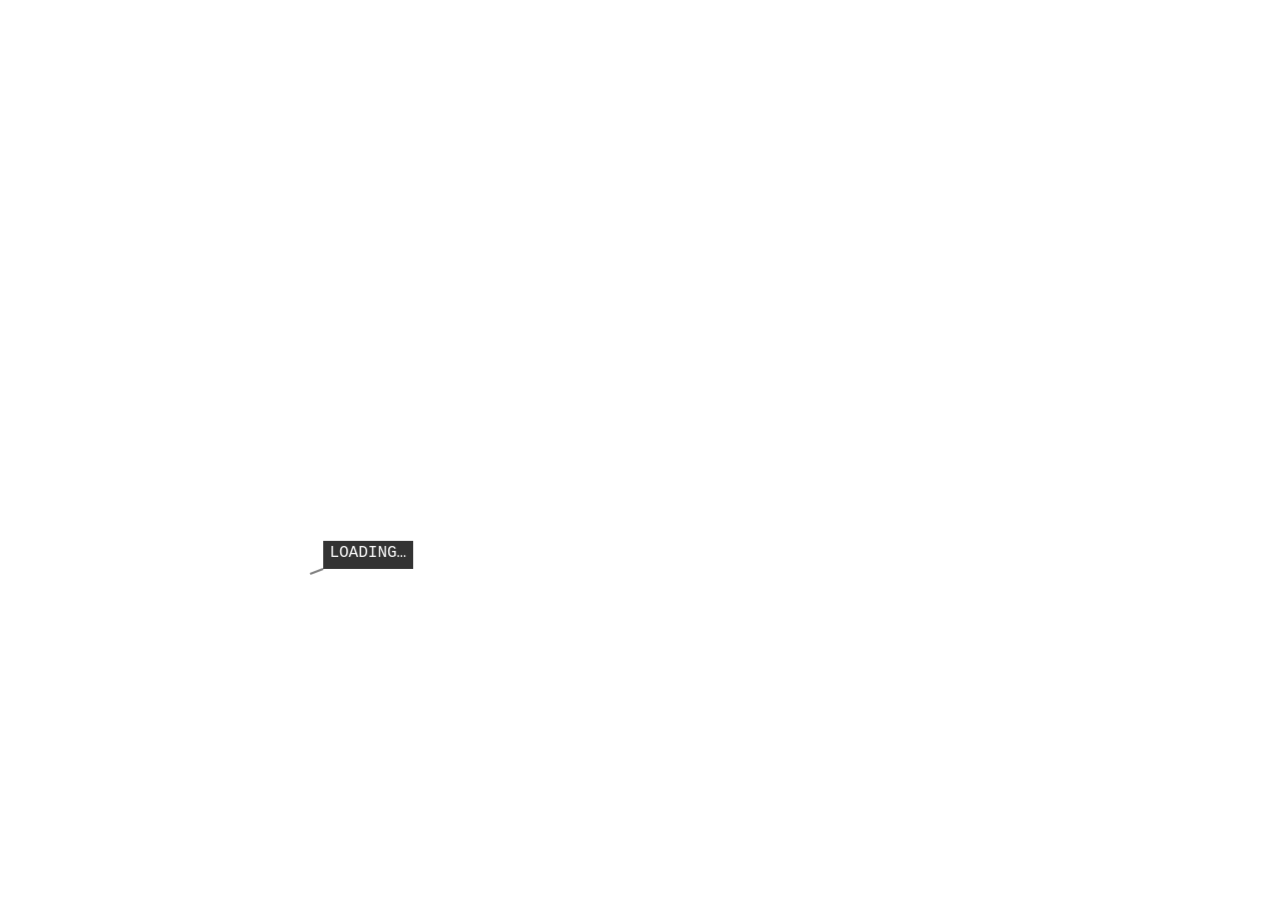
==== index.html @ dfa58eeb "Cache the complete short video and suppress transient seek loading" ====
<!doctype html>
<html lang="zh-CN">
    <head>
        <meta charset="utf-8"><meta name="viewport" content="width=device-width, initial-scale=1">
        <title>Exhausting a Crowd — 学习复刻</title>
        <script>if(window===window.top&&!new URLSearchParams(location.search).has('surface')&&!new URLSearchParams(location.search).has('classic'))location.replace('assets/zoom-space.html?v=20261029-retained-52');</script>
        <link rel="stylesheet" href="assets/surface-view.css?v=20261029-retained-52">
        <link rel="stylesheet" href="style.css?v=20261029-retained-52">
     <link rel="stylesheet" href="visible-code.css?v=20261029-retained-52">
</head>

    <body>
        <main id="stage" aria-label="观察画面，点击开始标注" tabindex="0">
            <video id="video" autoplay muted playsinline loop preload="auto" disablepictureinpicture></video>
            <canvas id="ascii-video" aria-hidden="true"></canvas>
            <div id="box-model-overlay" aria-hidden="true">
                <div class="model-container"><span>video-container</span></div>
                <div class="model-video"><span>video-element</span></div>
                <div class="model-annotation"><span>annotation-element</span></div>
            </div>
            <svg id="lines" aria-hidden="true"></svg>
            <div id="notes"></div>
        </main>

        <!-- Figma：城市导航与右上角 V&A 标志。其他城市链接打开原作。 -->
        <nav id="location-header" aria-label="Locations">
            <strong aria-current="page">LONDON</strong><span> | </span><a href="https://www.exhaustingacrowd.com/netherlands" target="_blank" rel="noreferrer">NETHERLANDS</a><span> | </span><a href="https://www.exhaustingacrowd.com/birmingham" target="_blank" rel="noreferrer">BIRMINGHAM</a><span> | </span><a href="https://www.exhaustingacrowd.com/gwangju" target="_blank" rel="noreferrer">GWANGJU</a><span> | </span><a href="https://www.exhaustingacrowd.com/beijing" target="_blank" rel="noreferrer">BEIJING</a><span> | </span><a href="https://www.exhaustingacrowd.com/saintbrieuc" target="_blank" rel="noreferrer">SAINTBRIEUC</a><span> | </span><a href="https://www.exhaustingacrowd.com/berlin" target="_blank" rel="noreferrer">BERLIN</a>
        </nav>

        <button id="about" aria-label="About Exhausting a Crowd" title="ABOUT">
            <img src="assets/va-logo.png" alt="V&amp;A" width="55" height="32">
        </button>

        <div id="sync-status" role="status" hidden></div>

        <div id="hint" role="status">单击后输入文字；按住并拖动记录轨迹，松开后输入。</div>

        <button id="rewind" aria-label="Rewind 10 seconds" title="REWIND 10SEC">
            <img src="assets/rewind.png" alt="" width="128" height="128">
            <span class="tooltip">REWIND 10SEC</span>
        </button>
        <time id="clock">15:00</time>

        <!-- 输入状态：左下取消按钮替代回退，右侧为半屏输入面板。 -->
        <button id="cancel" type="button" aria-label="Cancel note" title="CANCEL" hidden>
            <img src="assets/cancel.png" alt="" width="128" height="128">
            <span class="tooltip">CANCEL</span>
        </button>

        <form id="editor" aria-label="Add a note" hidden>
            <label for="text">WHAT'S HAPPENING?</label>
            <textarea id="text" maxlength="240" required placeholder="WHAT'S HAPPENING?" spellcheck="false"></textarea>
            <pre id="editor-code" tabindex="0" aria-label="当前输入内容对应的代码"><code></code></pre>
            <button id="submit-note" type="submit">TAKE NOTE</button>
        </form>

        <dialog id="information">
            <h2>Exhausting a Crowd</h2>
            <p>学习复刻 / 第二版</p>
            <div class="project-actions">
                <button id="history" type="button">HISTORY</button>
                <button id="export" type="button">EXPORT NOTES</button>
            </div>
            <p>网站自动判断操作：单击后输入，文字固定展示；按住并拖动后松开，输入的文字沿轨迹移动。</p>
            <p>视频持续播放，点击后放大至对应区域，输入期间也不会暂停。按 Esc 返回完整画面。</p>
            <p>按住画面任意位置 → 拖动鼠标记录轨迹 → 松开鼠标 → 输入内容。发送后回到绘制起点前 2 秒播放，文字在对应视频时间沿轨迹移动。单击即可记录静止位置。键盘用户可在画面聚焦时按 Enter 在中心标注。</p>
            <p>标注在对应视频时间出现，沿记录路径移动，并保存到服务器数据库，浏览器保留备份。网站固定播放一段视频，不提供上传或素材切换。</p>
            <p>本版通过服务器共享标注，每 2 秒同步新内容。视频来自已下载的伦敦原作片段。</p>
            <a href="https://www.exhaustingacrowd.com/london" target="_blank" rel="noreferrer">访问原作 ↗</a>
            <button class="close">CLOSE</button>
        </dialog>

        <dialog id="archive">
            <h2>观察记录</h2>
            <ol id="list"></ol>
            <button class="close">CLOSE</button>
        </dialog>

        <script src="media-config.js?v=20261029-retained-52"></script>
        <script src="assets/static-data.js"></script>
        <script src="assets/media-loader.js"></script>
        <script src="app.js?v=complete-video-124"></script>
        <div id="code-float" hidden aria-label="当前轨迹动作对应的代码示意">
            <div id="code-metrics"></div>
            <pre id="code-log"><code></code></pre>
        </div>
        <pre id="video-code" aria-label="视频当前播放状态的代码说明"><code></code></pre>
        <pre id="clock-code" aria-label="右下角时间显示的代码说明"><code></code></pre>
        <pre id="submit-result-code" hidden role="status" aria-label="标注提交成功"><code></code></pre>
        <pre id="action-code" hidden aria-label="点击放大对应的代码"><code></code></pre>
        <pre id="rewind-code" hidden aria-label="回退十秒的代码与跳转状态"><code></code></pre>
        <button id="ascii-toggle" type="button" aria-pressed="true" title="切换字符画与原视频">查看原视频</button>
        <a id="trajectories-open" href="assets/trajectories.html?v=20261029-retained-52" target="_blank" rel="noopener">VIEW ALL TRAILS</a>
        <button id="observation-tour-start" type="button">TRY ATTENTION</button>
        <section id="observation-tour" hidden aria-label="Text driven video effects">
            <header class="effects-heading"><strong>WORDS → VISIBILITY</strong><button id="tour-exit" type="button">EXIT ×</button></header>
            <div id="effects-status" role="status"></div>
            <p id="effects-count">More overlapping observations make a place clearer.</p>
            <div class="effects-controls"><button id="tour-pause" type="button">PAUSE</button><button id="effects-compare" type="button">SHOW ORIGINAL</button></div>

            <small>Descriptions reveal their recorded locations. Unobserved areas fade.</small>
        </section>
        <script src="visible-code.js?v=20261029-retained-52"></script>
        <script src="assets/surface-view.js?v=20261029-retained-52"></script>
        <script src="assets/iterations-data.js?v=20261029-retained-52"></script>
        <script src="assets/iteration-nav.js?v=20261029-retained-52"></script>
        <script src="assets/iteration-view.js?v=20261029-retained-52"></script>

    </body>

</html>
---- assets/surface-view.css ----
body.surface-view #video-code,body.surface-view #clock-code,body.surface-view #code-float,body.surface-view #editor-code,body.surface-view #submit-result-code,body.surface-view #action-code,body.surface-view #rewind-code,body.surface-view #ascii-toggle,body.surface-view #trajectories-open,body.surface-view #observation-tour-start,body.surface-view .code-departure{display:none!important}
body.surface-view #notes .note-code{font:14px/1.3 Arial,sans-serif;color:white;background:#000d;padding:6px 8px;max-width:260px;box-shadow:none;pointer-events:none}
body.surface-view #editor #text{flex:1}

body.surface-view #location-header{visibility:hidden}
---- style.css ----
@font-face{
    font-family:'Dosis';
    font-style:normal;
    font-weight:200;
    font-display:swap;
    src:url('assets/dosis-200.ttf') format('truetype')
}

@font-face{
    font-family:'Dosis';
    font-style:normal;
    font-weight:400;
    font-display:swap;
    src:url('assets/dosis-400.ttf') format('truetype')
}

@font-face{
    font-family:'Dosis';
    font-style:normal;
    font-weight:700;
    font-display:swap;
    src:url('assets/dosis-700.ttf') format('truetype')
}

*{
    box-sizing:border-box
}
body{
    margin:0;
    background:#000;
    color:#fff;
    font:16px 'Dosis',sans-serif
}

button,a,input,textarea{
    font:inherit
}

button{
    cursor:pointer;color:inherit;border:0;background:transparent
}
button:focus-visible,
    a:focus-visible,
    #stage:focus-visible
    {outline:2px solid #fff;
    outline-offset:4px
}

#stage{
    position:absolute;
    inset:0;
    overflow:hidden;
    cursor:crosshair
}
#video{
    position:absolute;
    inset:0;
    width:100%;
    height:100%;
    object-fit:cover
}

#lines,#notes{
    position:absolute;
    inset:0;
    width:100%;
    height:100%;
    pointer-events:none
}

/* 主画面：对应 Figma 画框 645 × 400，尺寸随短边缩放。 */
#location-header{
    position:fixed;
    top:3vmin;
    left:3vmin;
    display:flex;
    align-items:center;
    padding:0.5vmin;
    height:20px;
    background:rgba(0,0,0,0.8);
    font-size:12.8px;
    line-height:16px;
    white-space:pre;
    max-width:calc(100vw - 18vmin);
    overflow-x:auto;
    scrollbar-width:none
}

#location-header a{
    color:white;
    text-decoration:none
}

#location-header strong{
    font-weight:700
}

#about{
    position:fixed;
    top:3vmin;
    right:3vmin;
    padding:1vmin;
    height:7vmin;
    width:8.875vmin;
    background:rgba(0,0,0,0.8)
}

#about img{
    display:block;
    width:6.875vmin;
    height:4vmin;
    object-fit:contain
}

#rewind{
    position:fixed;
    left:4.5vmin;
    bottom:4.5vmin;
    width:10vmin;
    height:10vmin;
    padding:0;
    opacity:0.6
}

#rewind img{
    display:block;
    width:10vmin;
    height:10vmin
}

#rewind:hover,#rewind:focus-visible{
    opacity:0.8
}

.tooltip{
    display:none;
    position:absolute;
    top:4vmin;
    left:11vmin;
    width:120px;
    text-align:left;
    font-size:16px
}

#rewind:hover .tooltip,#rewind:focus-visible .tooltip{
    display:block
}

#clock{
    position:fixed;
    right:3vmin;
    bottom:3vmin;
    padding:0.5vmin 1vmin;
    background:rgba(0,0,0,0.8);
    font-size:4.5vmin;
    font-weight:200;
    line-height:5.5vmin;
    white-space:nowrap
}

/* 默认隐藏操作提示，辅助阅读器仍可读到错误和状态。 */
#hint{
    position:fixed;
    width:1px;
    height:1px;
    overflow:hidden;
    clip-path:inset(50%);
    pointer-events:none
}

.project-actions{
    display:flex;
    gap:12px
}

/* 截屏3：黑色文字框与上缘指示线。 */
.note{
    position:absolute;
    left:0;
    top:0;
    width:max-content;
    max-width:165px;
    padding:0.2em 0.4em 0.4em;
    background:rgba(0,0,0,0.8);
    color:white;
    font-size:16px;
    font-weight:400;
    line-height:1.25;
    overflow-wrap:anywhere
}

.note-leader{
    stroke:rgba(0,0,0,0.65);
    stroke-width:2;
    stroke-linecap:butt;
    pointer-events:none
}

/* Figma 输入状态：右半屏黑色半透明面板。 */
#editor{
    position:fixed;
    top:0;
    right:0;
    bottom:0;
    width:50%;
    display:flex;
    flex-direction:column;
    padding:4vmin;
    margin:0;
    background:rgba(0,0,0,0.8);
    color:white;
    z-index:20
}

/* 保留输入框标签给辅助阅读器，画面只显示 placeholder。 */
#editor label{
    position:absolute;
    width:1px;
    height:1px;
    overflow:hidden;
    clip-path:inset(50%)
}

#text{
    display:block;
    flex:1;
    min-height:0;
    width:100%;
    padding:0;
    margin:0;
    border:0;
    outline:none;
    resize:none;
    border-radius:0;
    background:transparent;
    color:white;
    caret-color:white;
    font-family:'Dosis',sans-serif;
    font-size:6vmin;
    font-weight:400;
    line-height:1.2614
}

#text::placeholder{
    color:#9e9e9e;
    opacity:1
}

#submit-note{
    display:block;
    flex-shrink:0;
    width:100%;
    padding:2vmin;
    margin:0;
    background:rgba(0,0,0,0.8);
    color:white;
    font-size:6vmin;
    line-height:1.2614;
    text-align:center
}

/* 输入状态的取消图标与原回退图标同位置、同尺寸。 */
#cancel{
    position:fixed;
    left:4.5vmin;
    bottom:4.5vmin;
    width:10vmin;
    height:10vmin;
    padding:0;
    opacity:0.6;
    z-index:30
}

#cancel img{
    display:block;
    width:10vmin;
    height:10vmin
}

#cancel:hover,#cancel:focus-visible{
    opacity:0.8
}

#cancel:hover .tooltip,#cancel:focus-visible .tooltip{
    display:block
}

.note-input #rewind,.note-input #clock,.note-input #about{
    display:none
}

#location-header{
    z-index:30
}

dialog{
    width:min(470px,90vw);
    border:0;padding:28px;
    line-height:1.7;
    color:#222
}

dialog::backdrop{
    background:#0008
}

dialog button{
    display:block;
    background:#eee;
    color:#222;
    padding:10px 14px;
    margin:12px 0;
    width:100%;
    text-align:left
}
dialog a{
    color:#222
}

.close{
    text-align:center!important
}

#list button{
    margin:0;
    background:none;
    padding:8px;
    border-bottom:1px solid #ddd
}
h2{
    font-weight:400;
    font-size:22px
}

[hidden]
{display:none!important
}

/* 提示层不拦截画面点击，按钮仍可以正常使用。 */
#hint,#clock{
    pointer-events:none
}

/* 支持鼠标和触屏拖动，避免选中文字或触发页面滚动。 */
#stage{
    touch-action:none;
    user-select:none
}

/* 视频不接受独立点击，交互统一由 stage 判断。 */
#video{
    pointer-events:none
}

/* 以原始画面左上角为坐标原点，放大点击区域。 */
#video{
    transform-origin:0 0
}

/* 拖拽痕迹：修改 stroke-opacity 调整透明度，stroke-width 调整粗细。 */
.drag-trail{
    fill:none;
    stroke:white;
    stroke-opacity:0.35;
    stroke-width:8;
    stroke-linecap:round;
    stroke-linejoin:round;
    pointer-events:none
}

/* 与 Figma 的导航条和时间块外框保持相同尺寸。 */
#location-header{
    width:calc(421px + 1vmin)
}

#clock{
    min-width:11.03125vmin;
    text-align:center
}

/* 连接和保存错误始终可见，恢复同步后自动隐藏。 */
#sync-status{
    position:fixed;
    bottom:16vmin;
    left:3vmin;
    right:3vmin;
    width:max-content;
    max-width:90vw;
    padding:10px 14px;
    background:#721f1f;
    color:white;
    z-index:50
}

#submit-note:disabled{
    opacity:0.5;
    cursor:wait
}
---- visible-code.css ----
#code-float[hidden]{display:none}
#code-float{position:fixed;z-index:30;pointer-events:none;width:max-content;max-width:min(460px,calc(100vw - 20px));padding:10px 13px;background:#1e1e1ef5;box-shadow:0 3px 18px #0003;color:#d4d4d4;overflow:hidden}
#code-metrics{font:10px/1.5 ui-monospace,monospace;color:#9d9d9d;padding-bottom:5px;white-space:normal}
#code-log{margin:0;white-space:pre-wrap;overflow-wrap:anywhere;font:12px/1.55 ui-monospace,SFMono-Regular,monospace}
@media(max-width:700px){#code-log{font-size:11px}#code-float{padding:8px 10px}}

/* VS Code Dark+ token colors. */
:is(#code-log,.note-code,#video-code,#clock-code,#editor-code,#submit-result-code,#action-code,#rewind-code) .syntax-variable{color:#9cdcfe}
:is(#code-log,.note-code,#video-code,#clock-code,#editor-code,#submit-result-code,#action-code,#rewind-code) .syntax-function{color:#dcdcaa}
:is(#code-log,.note-code,#video-code,#clock-code,#editor-code,#submit-result-code,#action-code,#rewind-code) .syntax-number{color:#b5cea8}
:is(#code-log,.note-code,#video-code,#clock-code,#editor-code,#submit-result-code,#action-code,#rewind-code) .syntax-string{color:#ce9178}
:is(#code-log,.note-code,#video-code,#clock-code,#editor-code,#submit-result-code,#action-code,#rewind-code) .syntax-comment{color:#6a9955}
:is(#code-log,.note-code,#video-code,#clock-code,#editor-code,#submit-result-code,#action-code,#rewind-code) .syntax-keyword{color:#569cd6}
:is(#code-log,.note-code,#video-code,#clock-code,#editor-code,#submit-result-code,#action-code,#rewind-code) .syntax-punctuation{color:#d4d4d4}

.note-code{position:absolute;margin:0;padding:7px 9px;max-width:min(360px,calc(100vw - 8px));width:max-content;white-space:pre-wrap;overflow-wrap:anywhere;background:#1e1e1eea;color:#d4d4d4;font:10px/1.45 ui-monospace,SFMono-Regular,monospace;pointer-events:none;box-shadow:0 2px 10px #0003}
@media(max-width:700px){.note-code{font-size:9px;max-width:min(300px,calc(100vw - 8px))}}

#video-code{position:fixed;z-index:12;left:3vmin;top:calc(3vmin + 26px);width:min(calc(421px + 1vmin),calc(100vw - 18vmin));margin:0;padding:9px 12px;max-width:none;background:#1e1e1eea;color:#d4d4d4;font:10px/1.45 ui-monospace,SFMono-Regular,monospace;white-space:pre-wrap;pointer-events:none;box-shadow:0 2px 10px #0003}
@media(max-width:700px){#video-code{font-size:9px;padding:7px 9px}}

#clock-code{position:fixed;z-index:12;right:3vmin;bottom:calc(9.5vmin + 6px);width:max-content;max-width:calc(100vw - 6vmin);margin:0;padding:9px 12px;background:#1e1e1eea;color:#d4d4d4;font:10px/1.45 ui-monospace,SFMono-Regular,monospace;white-space:pre-wrap;overflow-wrap:anywhere;pointer-events:none;box-shadow:0 2px 10px #0003}
.note-input #clock-code{display:none}
@media(max-width:700px){#clock-code{font-size:9px;padding:7px 9px}}

#editor #text{flex:0 1 28%;min-height:3.8em}
#editor-code{flex:1;min-height:0;width:100%;margin:2vmin 0;padding:0;overflow:auto;white-space:pre-wrap;overflow-wrap:anywhere;color:#d4d4d4;background:transparent;font:clamp(10px,1.5vmin,15px)/1.7 ui-monospace,SFMono-Regular,monospace;tab-size:2;overscroll-behavior:contain}
#editor-code:focus-visible{outline:1px solid #808080;outline-offset:4px}

#submit-result-code{position:fixed;z-index:25;left:50%;bottom:3vmin;transform:translateX(-50%);margin:0;padding:9px 12px;max-width:calc(100vw - 24px);background:#1e1e1ef5;color:#d4d4d4;font:11px/1.6 ui-monospace,SFMono-Regular,monospace;white-space:pre-wrap;overflow-wrap:anywhere;pointer-events:none}

#action-code{position:fixed;z-index:21;width:max-content;max-width:calc(50vw - 16px);margin:0;padding:9px 12px;background:#1e1e1ef5;color:#d4d4d4;font:11px/1.55 ui-monospace,SFMono-Regular,monospace;white-space:pre-wrap;overflow-wrap:anywhere;pointer-events:none}
.code-departure{position:fixed;z-index:14;animation:code-departure-fade 1.2s ease-out forwards}
@keyframes code-departure-fade{0%,65%{opacity:.85}100%{opacity:0}}
@media(max-width:700px){#action-code{font-size:9px;padding:7px 9px}}
@media(prefers-reduced-motion:reduce){.code-departure{animation:none}}

#rewind-code{position:fixed;z-index:25;left:3vmin;bottom:18vmin;width:max-content;max-width:calc(100vw - 24px);margin:0;padding:10px 13px;background:#1e1e1ef5;color:#d4d4d4;font:11px/1.6 ui-monospace,SFMono-Regular,monospace;white-space:pre-wrap;overflow-wrap:anywhere;pointer-events:none;box-shadow:0 2px 10px #0003}
@media(max-width:700px){#rewind-code{font-size:9px;padding:8px 10px}}

#ascii-video{position:absolute;inset:0;width:100%;height:100%;pointer-events:none;transform-origin:0 0;visibility:hidden}
body.ascii-ready #ascii-video{visibility:visible}
body.ascii-ready #video{opacity:0}
#ascii-toggle{position:fixed;z-index:15;bottom:3vmin;left:50%;transform:translateX(-50%);padding:8px 12px;background:#1e1e1eea;color:#d4d4d4;font:11px/1.5 system-ui,sans-serif;border:1px solid #ffffff35}
.note-input #ascii-toggle{display:none}

#box-model-overlay{display:none;position:absolute;inset:0;pointer-events:none;font:clamp(12px,1.6vw,22px)/1.4 ui-monospace,monospace}
.box-model #box-model-overlay{display:block}
#box-model-overlay>div{position:absolute;border:2px dashed currentColor;background:transparent}
#box-model-overlay span{display:inline-block;padding:6px 12px;background:#111416ed}
#box-model-overlay .model-container{inset:76px 24px 110px;color:#80aaff}
#box-model-overlay .model-video{inset:142px 42px 218px;color:#61ddbc}
#box-model-overlay .model-video span{position:absolute;left:50%;top:50%;transform:translate(-50%,-50%)}
#box-model-overlay .model-annotation{left:42px;right:42px;bottom:128px;height:72px;color:#e9b970;display:flex;align-items:center}
.box-model #video-code{display:none}
.box-model .note-code{border:1px dashed #e9b970;background:#111416ee;color:#e9b970;box-shadow:0 0 0 6px #11141666;padding:12px}
.box-model #editor{border-left:2px dashed #e9b970;background:#111416f5}
.box-model #code-float{border:1px dashed #61ddbc;background:#111416f5}
@media(max-width:700px){
    #box-model-overlay .model-container{inset:62px 12px 96px}
    #box-model-overlay .model-video{inset:112px 24px 182px}
    #box-model-overlay .model-annotation{left:24px;right:24px;bottom:110px;height:56px}
}
@media(max-height:500px){
    #box-model-overlay .model-container{inset:42px 12px 65px}
    #box-model-overlay .model-video{inset:82px 24px 133px}
    #box-model-overlay .model-annotation{left:24px;right:24px;bottom:79px;height:40px}
}

#notes .note-code{pointer-events:auto;cursor:grab;touch-action:none;user-select:none}
#notes .note-code.parameter-selected{outline:none}
#notes .note-code:active{cursor:grabbing}
.inline-parameters{color:#9cdcfe}
.note-code .inline-parameter{display:inline-block;vertical-align:baseline;box-sizing:content-box;min-width:2ch;max-width:10ch;padding:0 1px;margin:0;border:0;border-bottom:1px dashed #61ddbc;border-radius:0;background:transparent;color:#b5cea8;font:inherit;line-height:inherit;text-align:left;appearance:textfield;cursor:text;user-select:text;touch-action:auto}
.note-code .inline-parameter::-webkit-inner-spin-button,.note-code .inline-parameter::-webkit-outer-spin-button{appearance:none;margin:0}
.note-code .inline-parameter:hover{background:#61ddbc20}
.note-code .inline-parameter:focus{outline:1px solid #61ddbc;background:#111416;color:#fff}

body.local-binary.ascii-ready #video{opacity:1}

#observation-tour-start{position:fixed;z-index:16;bottom:calc(3vmin + 46px);left:50%;transform:translateX(-50%);padding:9px 14px;border:1px solid #61ddbc66;background:#111416ed;color:#61ddbc;font:11px/1.5 ui-monospace,monospace;white-space:nowrap}
#observation-tour[hidden],#observation-tour-start[hidden]{display:none}
#observation-tour{position:fixed;z-index:32;bottom:24px;left:50%;transform:translateX(-50%);width:min(540px,calc(100vw - 32px));padding:16px 20px;border:1px solid #ffffff30;background:#111416ee;color:#d4d4d4;font:12px/1.6 ui-monospace,monospace;box-shadow:0 4px 24px #0005}
.tour-heading,.tour-controls{display:flex;align-items:center;justify-content:space-between;gap:12px}
.tour-heading{font-size:10px;color:#61ddbc}
#tour-exit{margin-left:auto;padding:4px 0}
#tour-caption{margin:10px 0 16px;max-height:5em;overflow:auto;white-space:pre-wrap;font-size:16px;color:#fff}
.tour-controls button{padding:6px 9px;border:1px solid #ffffff30;font:inherit}
.tour-controls button:disabled{opacity:.3;cursor:default}
#observation-tour small{display:block;margin-top:12px;color:#809091;font-size:9px}
.observation-tour-active #ascii-toggle,.observation-tour-active #clock-code{display:none}
.note-input #observation-tour-start{display:none}
@media(max-width:700px){#observation-tour{bottom:16px;padding:12px}#tour-caption{font-size:14px}.tour-controls button{font-size:10px}}

#observation-tour{inset:0;transform:none;width:100%;height:100dvh;padding:12px 16px;z-index:60;display:flex;flex-direction:column;gap:10px;max-width:none;background:#101314}
.simultaneous-heading{display:flex;align-items:center;gap:16px;flex:none;color:#61ddbc;font:11px/1.5 ui-monospace,monospace;min-height:30px}
#tour-shared-time{margin-left:auto;color:#d4d4d4;min-width:58px}
.simultaneous-heading button{padding:5px 10px;border:1px solid #ffffff30;font:inherit}
#simultaneous-grid{flex:1;min-height:0;display:grid;grid-template-columns:repeat(10,minmax(0,1fr));grid-template-rows:repeat(5,minmax(0,1fr));gap:5px;overflow:auto}
#simultaneous-grid figure{margin:0;min-width:0;min-height:0;display:flex;flex-direction:column;background:#1b2022;overflow:hidden}
#simultaneous-grid canvas{display:block;width:100%;flex:1;min-height:0;object-fit:cover}
#simultaneous-grid figcaption{height:36px;flex:none;padding:4px 5px;overflow:auto;font:9px/1.4 ui-monospace,monospace;color:#d8dfdf;overflow-wrap:anywhere}
#observation-tour>small{margin:0;flex:none;font-size:9px}
@media(max-width:900px){#simultaneous-grid{grid-template-columns:repeat(5,minmax(0,1fr));grid-template-rows:repeat(10,minmax(85px,1fr))}.simultaneous-heading{gap:8px;font-size:9px}#observation-tour{padding:8px}.simultaneous-heading button{padding:4px}}

#observation-tour{inset:auto 20px 20px auto;left:auto;transform:none;width:330px;max-width:calc(100vw - 32px);height:auto;max-height:70dvh;overflow:auto;padding:16px;display:block;background:#101314ed;z-index:40}
.effects-heading,.effects-controls{display:flex;align-items:center;justify-content:space-between;gap:10px}
.effects-heading{color:#61ddbc;font:12px/1.5 ui-monospace,monospace}
.effects-heading button,.effects-controls button{padding:5px 9px;border:1px solid #ffffff30;font:10px/1.6 ui-monospace,monospace}
.effects-controls{justify-content:flex-start;margin:12px 0}
#effects-status{margin-top:10px;color:#e9b970;font-size:11px}
#effects-count{font-size:10px;color:#9aa8aa}
#observation-tour details{font:10px/1.6 ui-monospace,monospace;margin-bottom:12px}
#observation-tour summary{cursor:pointer;color:#9cdcfe}
#effects-rules{max-height:220px;overflow:auto;padding-left:24px}
#effects-rules li{padding:6px 0;border-bottom:1px solid #ffffff15}
#effects-rules strong{display:block;color:#61ddbc;font-size:9px}
#observation-tour>small{font:9px/1.6 ui-monospace,monospace;color:#899899}
@media(max-width:700px){#observation-tour{right:16px;bottom:16px;width:300px;max-height:45dvh}}

#trajectories-open{position:fixed;right:3vmin;top:calc(10vmin + 12px);z-index:16;padding:7px 10px;background:#111416ed;color:#d4d4d4;border:1px solid #ffffff30;text-decoration:none;font:10px/1.5 ui-monospace,monospace}
.note-input #trajectories-open{display:none}
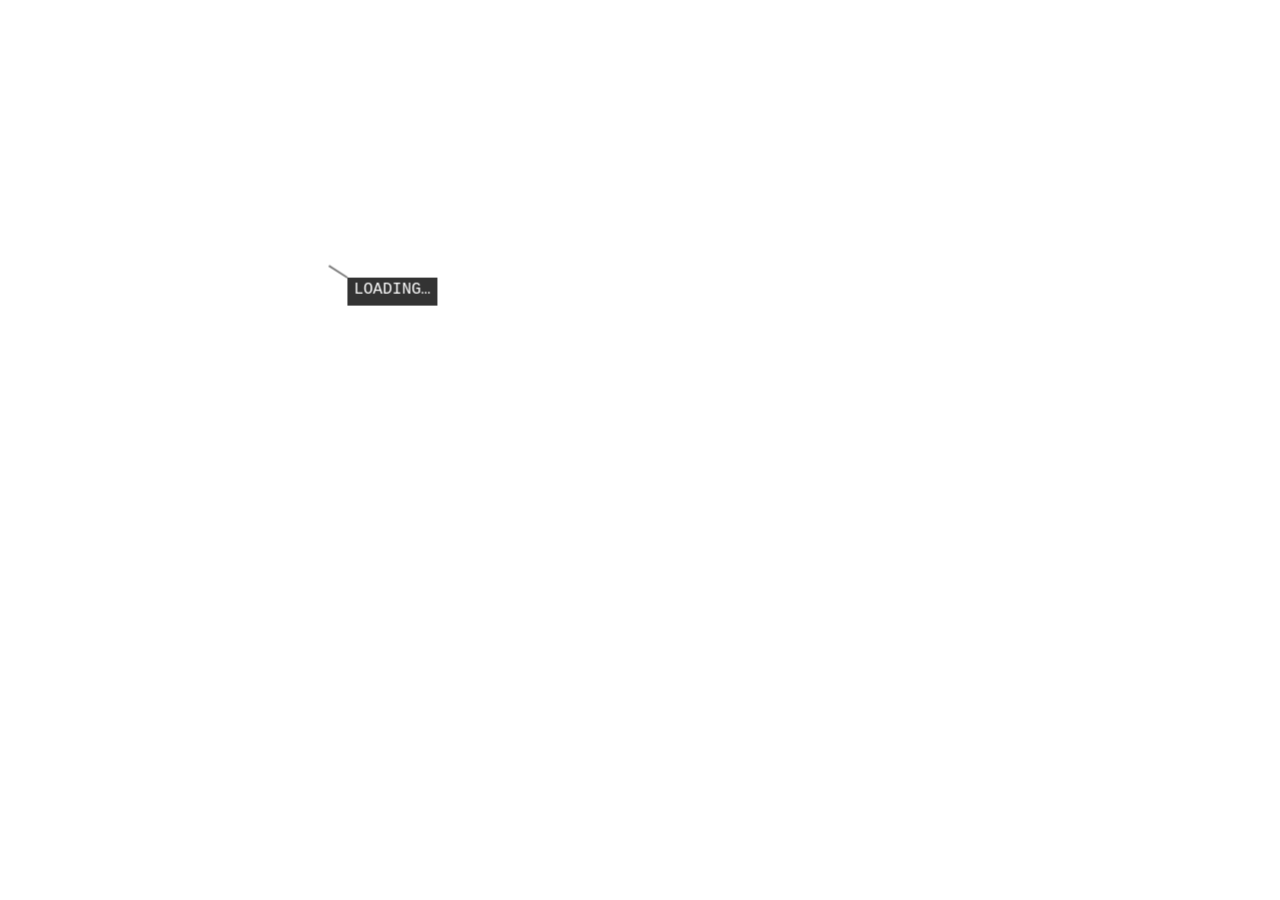
==== commit 0da063a6: "Use original-quality three-minute video without re-encoding" ====
--- a/index.html
+++ b/index.html
@@ -76,7 +76,7 @@
             <button class="close">CLOSE</button>
         </dialog>
 
-        <script src="media-config.js?v=20261029-retained-52"></script>
+        <script src="media-config.js?v=original-video-126"></script>
         <script src="assets/static-data.js"></script>
         <script src="assets/media-loader.js"></script>
         <script src="app.js?v=complete-video-124"></script>
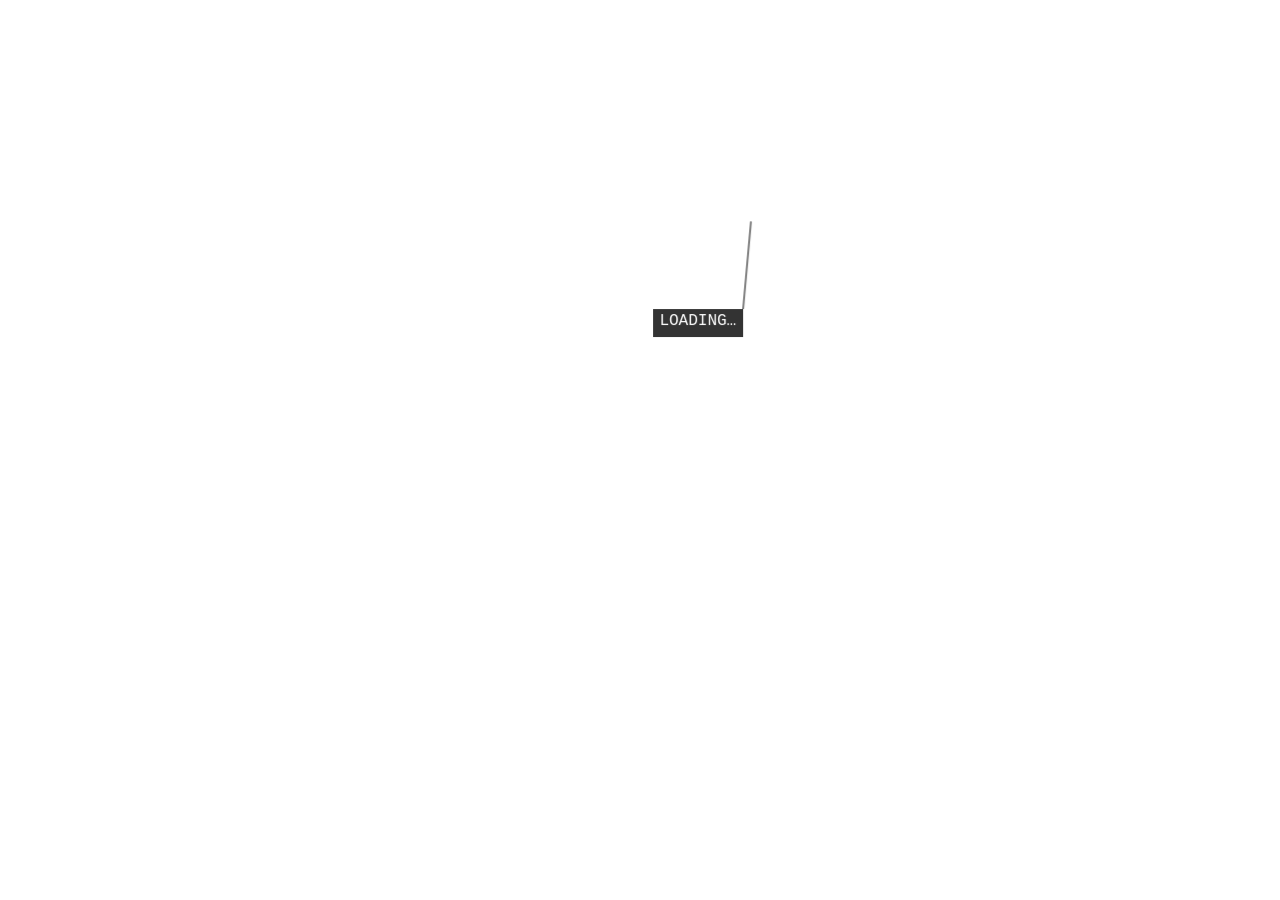
==== commit e5a30d5d: "Reduce trajectory occlusion allocations and duplicate hidden annotation updates" ====
--- a/index.html
+++ b/index.html
@@ -79,7 +79,7 @@
         <script src="media-config.js?v=original-video-126"></script>
         <script src="assets/static-data.js"></script>
         <script src="assets/media-loader.js"></script>
-        <script src="app.js?v=complete-video-124"></script>
+        <script src="app.js?v=render-127"></script>
         <div id="code-float" hidden aria-label="当前轨迹动作对应的代码示意">
             <div id="code-metrics"></div>
             <pre id="code-log"><code></code></pre>
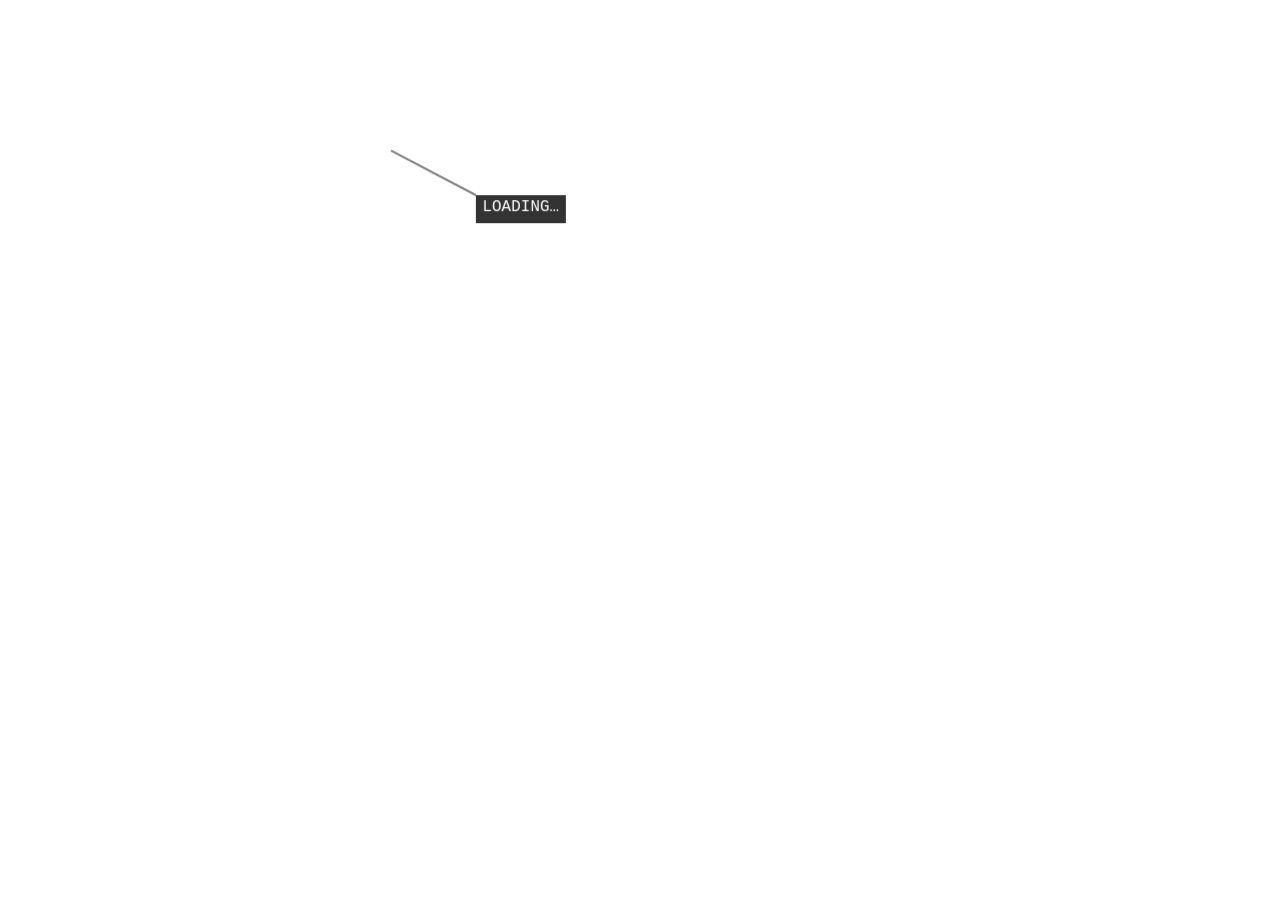
==== commit 99fc6ae1: "Add iteration 20 without user annotations" ====
--- a/index.html
+++ b/index.html
@@ -1,6 +1,7 @@
 <!doctype html>
 <html lang="zh-CN">
     <head>
+<script src="assets/annotation-mode.js?v=iteration-20-128"></script>
         <meta charset="utf-8"><meta name="viewport" content="width=device-width, initial-scale=1">
         <title>Exhausting a Crowd — 学习复刻</title>
         <script>if(window===window.top&&!new URLSearchParams(location.search).has('surface')&&!new URLSearchParams(location.search).has('classic'))location.replace('assets/zoom-space.html?v=20261029-retained-52');</script>
@@ -79,7 +80,7 @@
         <script src="media-config.js?v=original-video-126"></script>
         <script src="assets/static-data.js"></script>
         <script src="assets/media-loader.js"></script>
-        <script src="app.js?v=render-127"></script>
+        <script src="app.js?v=iteration-20-128"></script>
         <div id="code-float" hidden aria-label="当前轨迹动作对应的代码示意">
             <div id="code-metrics"></div>
             <pre id="code-log"><code></code></pre>
@@ -102,8 +103,8 @@
         </section>
         <script src="visible-code.js?v=20261029-retained-52"></script>
         <script src="assets/surface-view.js?v=20261029-retained-52"></script>
-        <script src="assets/iterations-data.js?v=20261029-retained-52"></script>
-        <script src="assets/iteration-nav.js?v=20261029-retained-52"></script>
+        <script src="assets/iterations-data.js?v=iteration-20-128"></script>
+        <script src="assets/iteration-nav.js?v=iteration-20-128"></script>
         <script src="assets/iteration-view.js?v=20261029-retained-52"></script>
 
     </body>
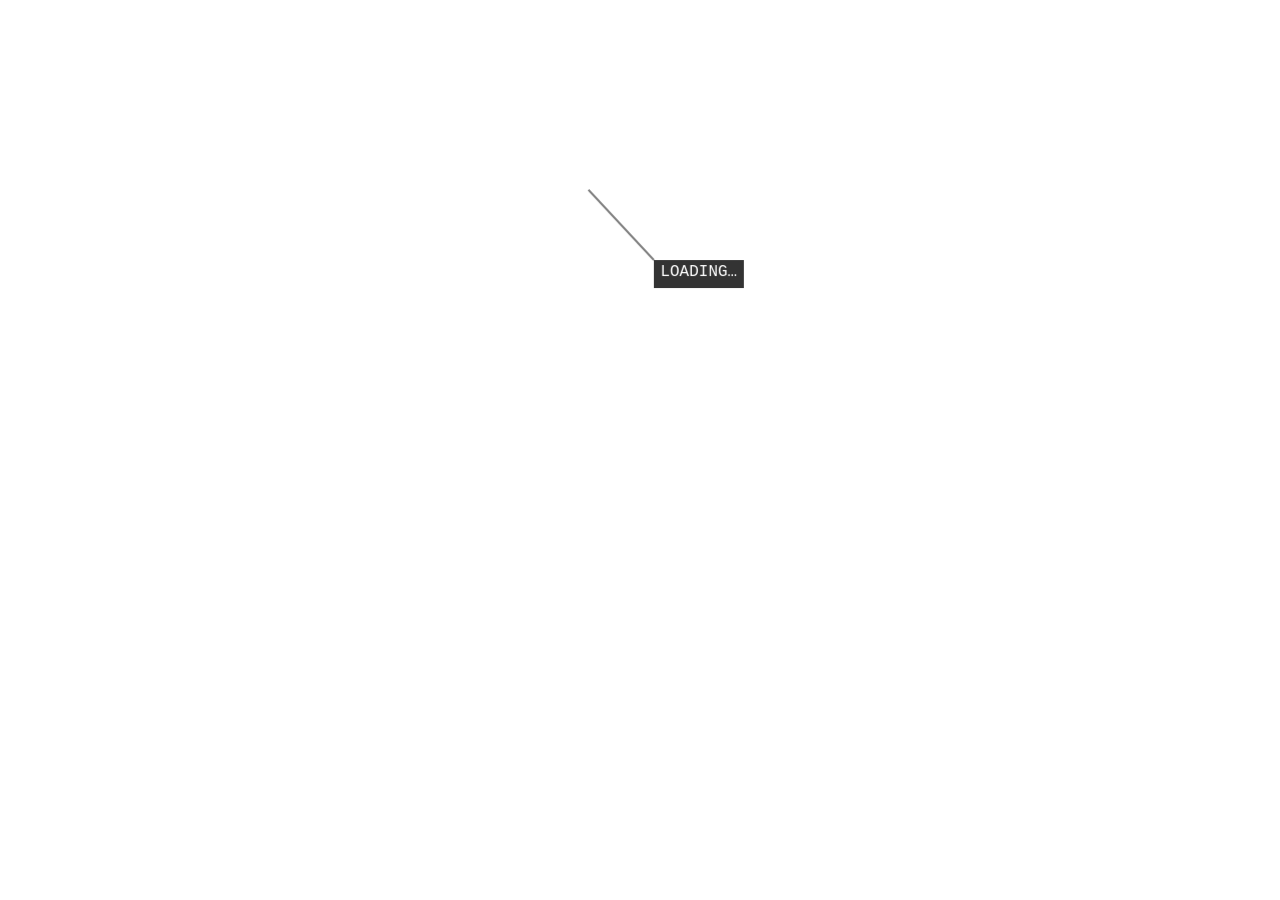
==== commit 3f91b25c: "Isolate annotation-free iteration frames from cached annotated pages" ====
--- a/index.html
+++ b/index.html
@@ -1,7 +1,7 @@
 <!doctype html>
 <html lang="zh-CN">
     <head>
-<script src="assets/annotation-mode.js?v=iteration-20-128"></script>
+<script src="assets/annotation-mode.js?v=iteration-20-129"></script>
         <meta charset="utf-8"><meta name="viewport" content="width=device-width, initial-scale=1">
         <title>Exhausting a Crowd — 学习复刻</title>
         <script>if(window===window.top&&!new URLSearchParams(location.search).has('surface')&&!new URLSearchParams(location.search).has('classic'))location.replace('assets/zoom-space.html?v=20261029-retained-52');</script>
@@ -78,9 +78,9 @@
         </dialog>
 
         <script src="media-config.js?v=original-video-126"></script>
-        <script src="assets/static-data.js"></script>
+        <script src="assets/static-data.js?v=iteration-20-129"></script>
         <script src="assets/media-loader.js"></script>
-        <script src="app.js?v=iteration-20-128"></script>
+        <script src="app.js?v=iteration-20-129"></script>
         <div id="code-float" hidden aria-label="当前轨迹动作对应的代码示意">
             <div id="code-metrics"></div>
             <pre id="code-log"><code></code></pre>
@@ -103,8 +103,8 @@
         </section>
         <script src="visible-code.js?v=20261029-retained-52"></script>
         <script src="assets/surface-view.js?v=20261029-retained-52"></script>
-        <script src="assets/iterations-data.js?v=iteration-20-128"></script>
-        <script src="assets/iteration-nav.js?v=iteration-20-128"></script>
+        <script src="assets/iterations-data.js?v=iteration-20-129"></script>
+        <script src="assets/iteration-nav.js?v=iteration-20-129"></script>
         <script src="assets/iteration-view.js?v=20261029-retained-52"></script>
 
     </body>
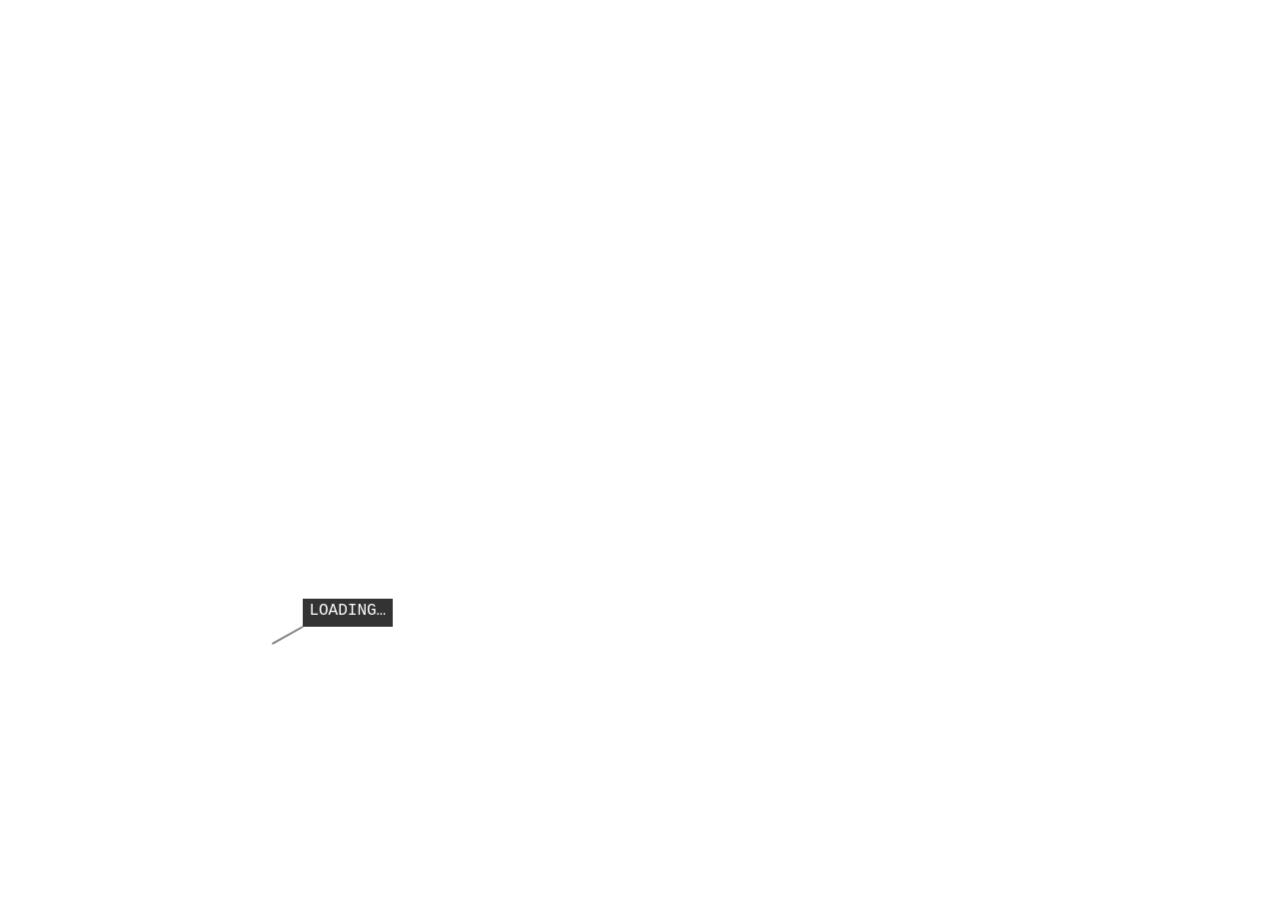
==== commit c4488ec5: "Make iteration 20 video-only without depth navigation or slice portal" ====
--- a/index.html
+++ b/index.html
@@ -1,7 +1,7 @@
 <!doctype html>
 <html lang="zh-CN">
     <head>
-<script src="assets/annotation-mode.js?v=iteration-20-129"></script>
+<script src="assets/annotation-mode.js?v=iteration-20-130"></script>
         <meta charset="utf-8"><meta name="viewport" content="width=device-width, initial-scale=1">
         <title>Exhausting a Crowd — 学习复刻</title>
         <script>if(window===window.top&&!new URLSearchParams(location.search).has('surface')&&!new URLSearchParams(location.search).has('classic'))location.replace('assets/zoom-space.html?v=20261029-retained-52');</script>
@@ -78,9 +78,9 @@
         </dialog>
 
         <script src="media-config.js?v=original-video-126"></script>
-        <script src="assets/static-data.js?v=iteration-20-129"></script>
+        <script src="assets/static-data.js?v=iteration-20-130"></script>
         <script src="assets/media-loader.js"></script>
-        <script src="app.js?v=iteration-20-129"></script>
+        <script src="app.js?v=iteration-20-130"></script>
         <div id="code-float" hidden aria-label="当前轨迹动作对应的代码示意">
             <div id="code-metrics"></div>
             <pre id="code-log"><code></code></pre>
@@ -103,8 +103,8 @@
         </section>
         <script src="visible-code.js?v=20261029-retained-52"></script>
         <script src="assets/surface-view.js?v=20261029-retained-52"></script>
-        <script src="assets/iterations-data.js?v=iteration-20-129"></script>
-        <script src="assets/iteration-nav.js?v=iteration-20-129"></script>
+        <script src="assets/iterations-data.js?v=iteration-20-130"></script>
+        <script src="assets/iteration-nav.js?v=iteration-20-130"></script>
         <script src="assets/iteration-view.js?v=20261029-retained-52"></script>
 
     </body>
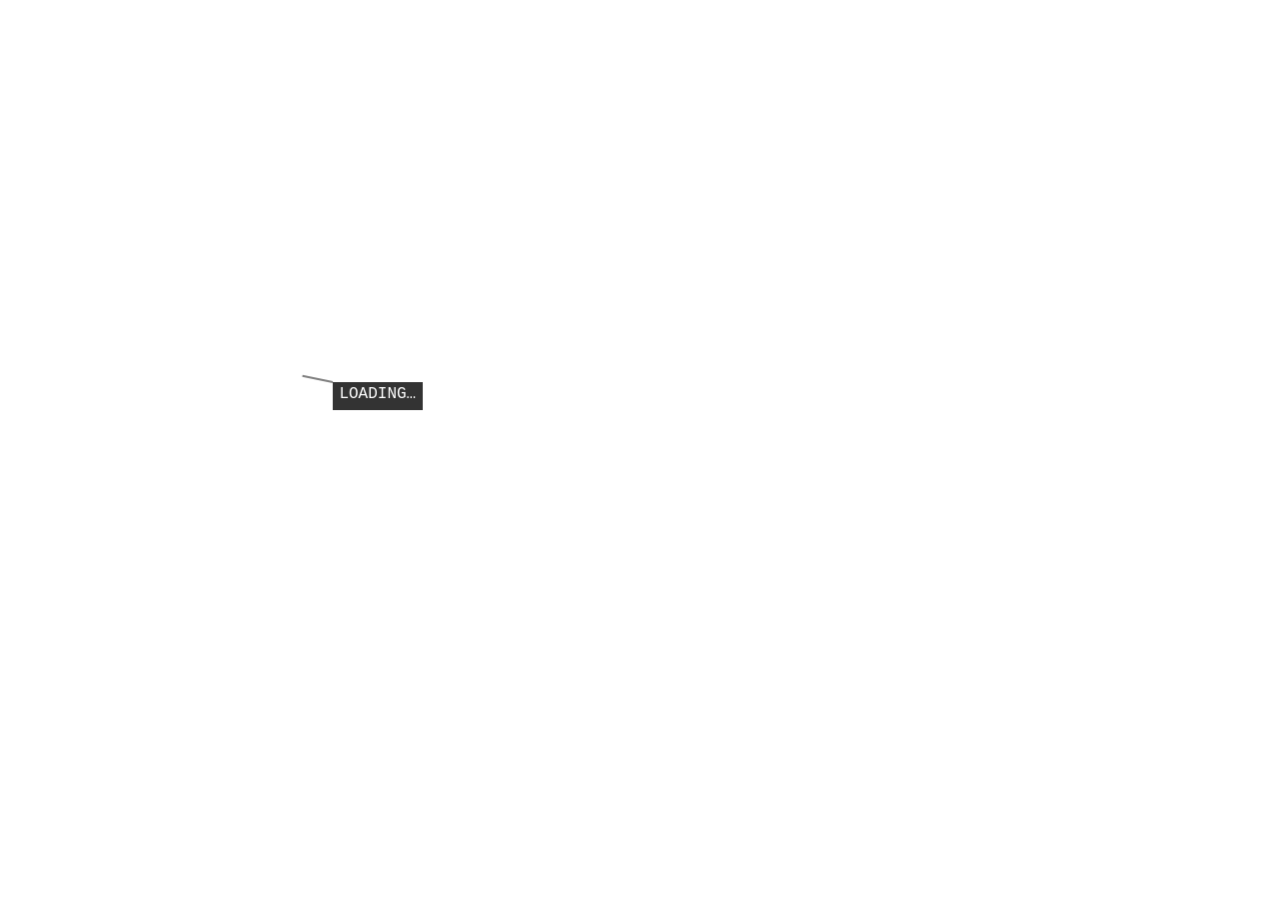
==== commit 916b71df: "Show three writing drafts as floating comments in iteration 20" ====
--- a/index.html
+++ b/index.html
@@ -1,7 +1,7 @@
 <!doctype html>
 <html lang="zh-CN">
     <head>
-<script src="assets/annotation-mode.js?v=iteration-20-130"></script>
+<script src="assets/annotation-mode.js?v=writing-131"></script>
         <meta charset="utf-8"><meta name="viewport" content="width=device-width, initial-scale=1">
         <title>Exhausting a Crowd — 学习复刻</title>
         <script>if(window===window.top&&!new URLSearchParams(location.search).has('surface')&&!new URLSearchParams(location.search).has('classic'))location.replace('assets/zoom-space.html?v=20261029-retained-52');</script>
@@ -78,9 +78,9 @@
         </dialog>
 
         <script src="media-config.js?v=original-video-126"></script>
-        <script src="assets/static-data.js?v=iteration-20-130"></script>
+        <script src="assets/static-data.js?v=writing-131"></script>
         <script src="assets/media-loader.js"></script>
-        <script src="app.js?v=iteration-20-130"></script>
+        <script src="app.js?v=writing-131"></script>
         <div id="code-float" hidden aria-label="当前轨迹动作对应的代码示意">
             <div id="code-metrics"></div>
             <pre id="code-log"><code></code></pre>
@@ -103,10 +103,11 @@
         </section>
         <script src="visible-code.js?v=20261029-retained-52"></script>
         <script src="assets/surface-view.js?v=20261029-retained-52"></script>
-        <script src="assets/iterations-data.js?v=iteration-20-130"></script>
-        <script src="assets/iteration-nav.js?v=iteration-20-130"></script>
+        <script src="assets/iterations-data.js?v=writing-131"></script>
+        <script src="assets/iteration-nav.js?v=writing-131"></script>
         <script src="assets/iteration-view.js?v=20261029-retained-52"></script>
 
+    <script src="assets/writing-comments.js?v=writing-131"></script>
     </body>
 
 </html>
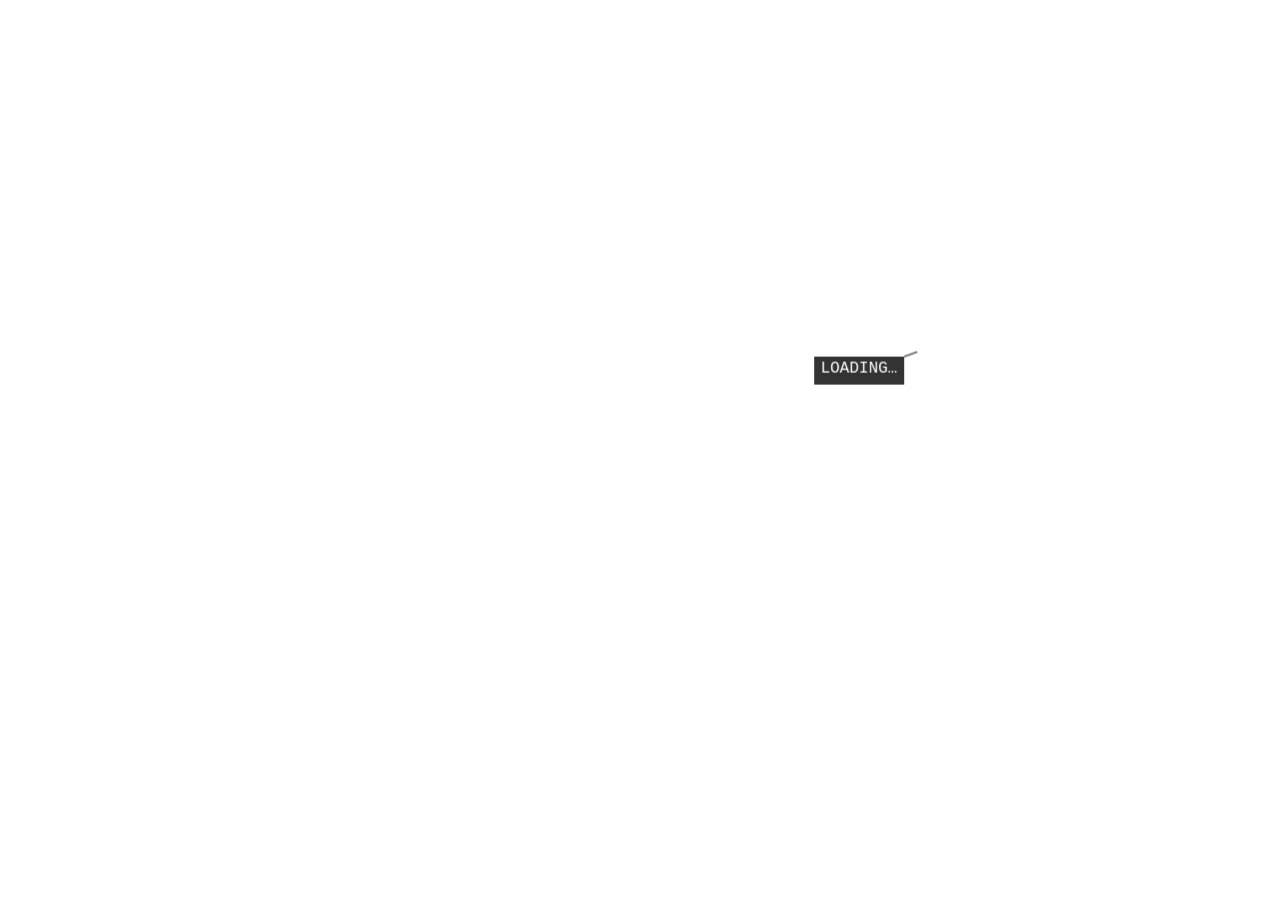
==== commit 7e31ec3d: "Move writing comments randomly across the screen at a faster pace" ====
--- a/index.html
+++ b/index.html
@@ -1,7 +1,7 @@
 <!doctype html>
 <html lang="zh-CN">
     <head>
-<script src="assets/annotation-mode.js?v=writing-131"></script>
+<script src="assets/annotation-mode.js?v=writing-132"></script>
         <meta charset="utf-8"><meta name="viewport" content="width=device-width, initial-scale=1">
         <title>Exhausting a Crowd — 学习复刻</title>
         <script>if(window===window.top&&!new URLSearchParams(location.search).has('surface')&&!new URLSearchParams(location.search).has('classic'))location.replace('assets/zoom-space.html?v=20261029-retained-52');</script>
@@ -78,9 +78,9 @@
         </dialog>
 
         <script src="media-config.js?v=original-video-126"></script>
-        <script src="assets/static-data.js?v=writing-131"></script>
+        <script src="assets/static-data.js?v=writing-132"></script>
         <script src="assets/media-loader.js"></script>
-        <script src="app.js?v=writing-131"></script>
+        <script src="app.js?v=writing-132"></script>
         <div id="code-float" hidden aria-label="当前轨迹动作对应的代码示意">
             <div id="code-metrics"></div>
             <pre id="code-log"><code></code></pre>
@@ -103,11 +103,11 @@
         </section>
         <script src="visible-code.js?v=20261029-retained-52"></script>
         <script src="assets/surface-view.js?v=20261029-retained-52"></script>
-        <script src="assets/iterations-data.js?v=writing-131"></script>
-        <script src="assets/iteration-nav.js?v=writing-131"></script>
+        <script src="assets/iterations-data.js?v=writing-132"></script>
+        <script src="assets/iteration-nav.js?v=writing-132"></script>
         <script src="assets/iteration-view.js?v=20261029-retained-52"></script>
 
-    <script src="assets/writing-comments.js?v=writing-131"></script>
+    <script src="assets/writing-comments.js?v=writing-132"></script>
     </body>
 
 </html>
